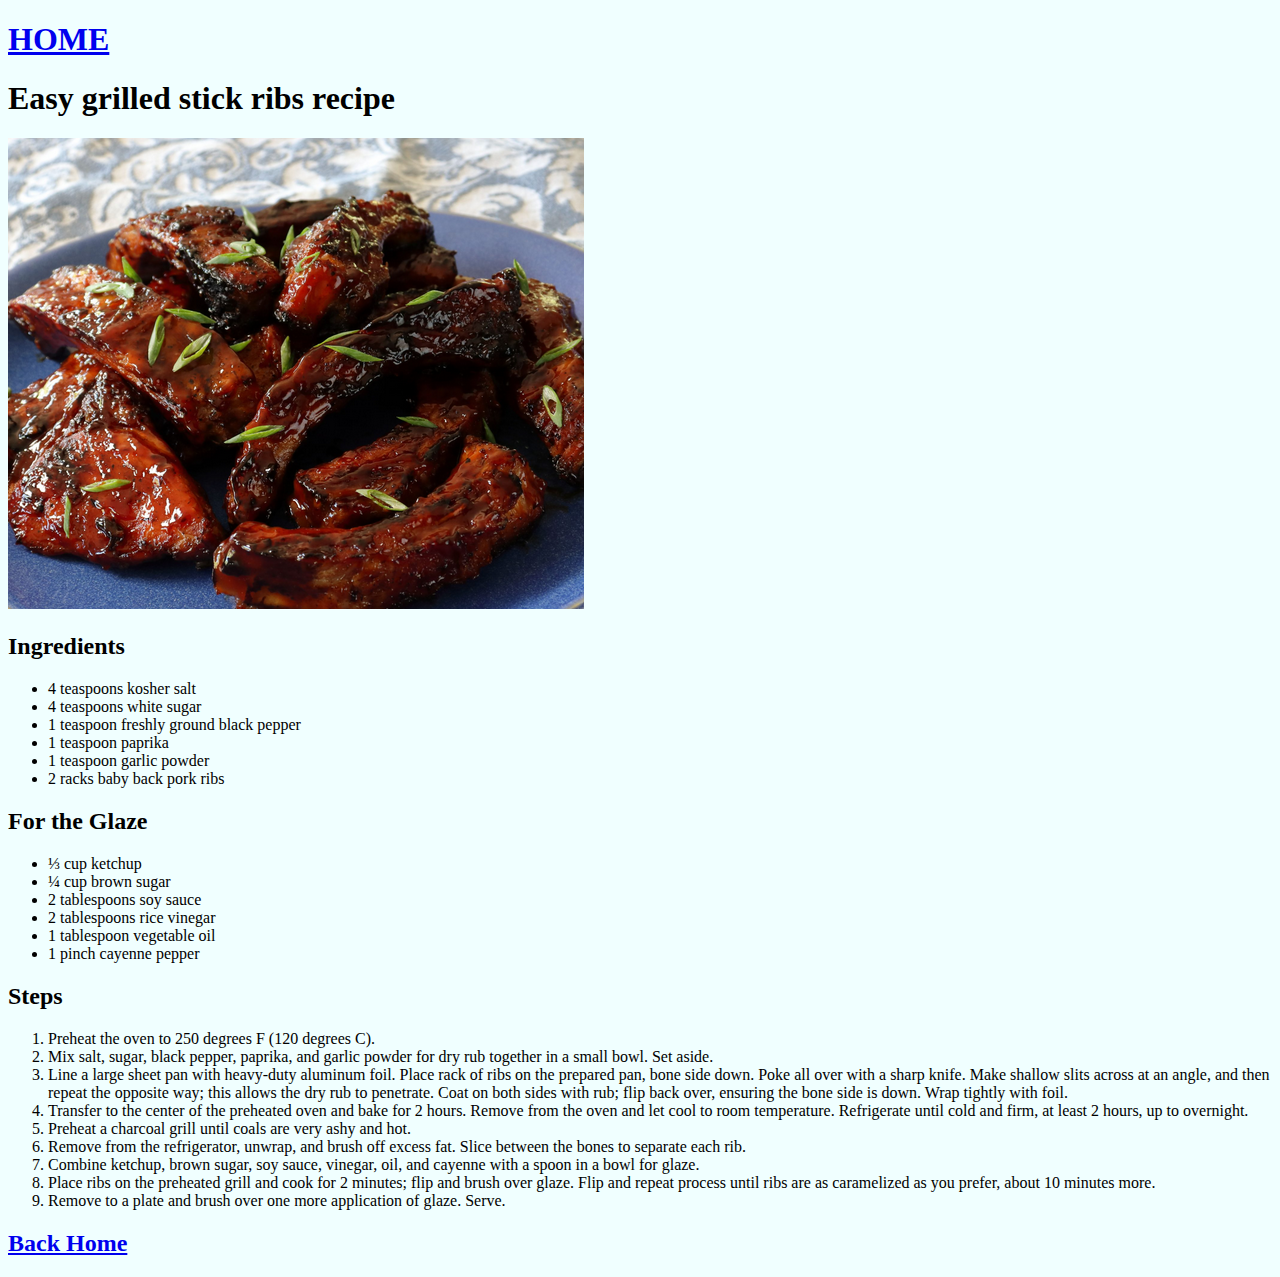
==== recipes/easy-grilled-stick-ribs.html @ 926912a5 "Adding css styles to easy grilled stick ribs page" ====
<!DOCTYPE html>
<html lang="en">
    <head>
        <meta charset="utf-8">
        <title>Easy grilled stick ribs recipe</title>
        <link rel="stylesheet" href="stick-ribs/styles.css"
    </head>
    <body>
        <h1><a href="../index.html">HOME</a></h1>
        <h1>Easy grilled stick ribs recipe</h1>
        <p>
            <img src="../img/ribs.png" alt="image of grilled ribs">
        </p>
        <h2>Ingredients</h2>
        <ul>
            <li>4 teaspoons kosher salt </li>
            <li>4 teaspoons white sugar </li>
            <li>1 teaspoon freshly ground black pepper </li>
            <li>1 teaspoon paprika </li>
            <li>1 teaspoon garlic powder </li>
            <li>2 racks baby back pork ribs </li>
        </ul>
        <h2>For the Glaze</h2>
        <ul>
            <li>⅓ cup ketchup </li>
            <li>¼ cup brown sugar </li>
            <li>2 tablespoons soy sauce</li>
            <li>2 tablespoons rice vinegar </li>
            <li>1 tablespoon vegetable oil </li>
            <li>1 pinch cayenne pepper </li>
        </ul>
        <h2>Steps</h2>
        <ol>
            <li>Preheat the oven to 250 degrees F (120 degrees C).</li>
            <li>Mix salt, sugar, black pepper, paprika, and garlic powder for dry rub together in a small bowl. Set aside.</li>
            <li>Line a large sheet pan with heavy-duty aluminum foil. Place rack of ribs on the prepared pan, bone side down. Poke all over with a sharp knife. Make shallow slits across at an angle, and then repeat the opposite way; this allows the dry rub to penetrate. Coat on both sides with rub; flip back over, ensuring the bone side is down. Wrap tightly with foil.</li>
            <li>Transfer to the center of the preheated oven and bake for 2 hours. Remove from the oven and let cool to room temperature. Refrigerate until cold and firm, at least 2 hours, up to overnight.</li>
            <li>Preheat a charcoal grill until coals are very ashy and hot.</li>
            <li>Remove from the refrigerator, unwrap, and brush off excess fat. Slice between the bones to separate each rib.</li>
            <li>Combine ketchup, brown sugar, soy sauce, vinegar, oil, and cayenne with a spoon in a bowl for glaze.</li>
            <li>Place ribs on the preheated grill and cook for 2 minutes; flip and brush over glaze. Flip and repeat process until ribs are as caramelized as you prefer, about 10 minutes more.</li>
            <li>Remove to a plate and brush over one more application of glaze. Serve.</li>
        </ol>
            <h2><a href="../index.html">Back Home</a></h2>
    </body>
</html>
---- recipes/stick-ribs/styles.css ----
* {
    background-color:azure;
}
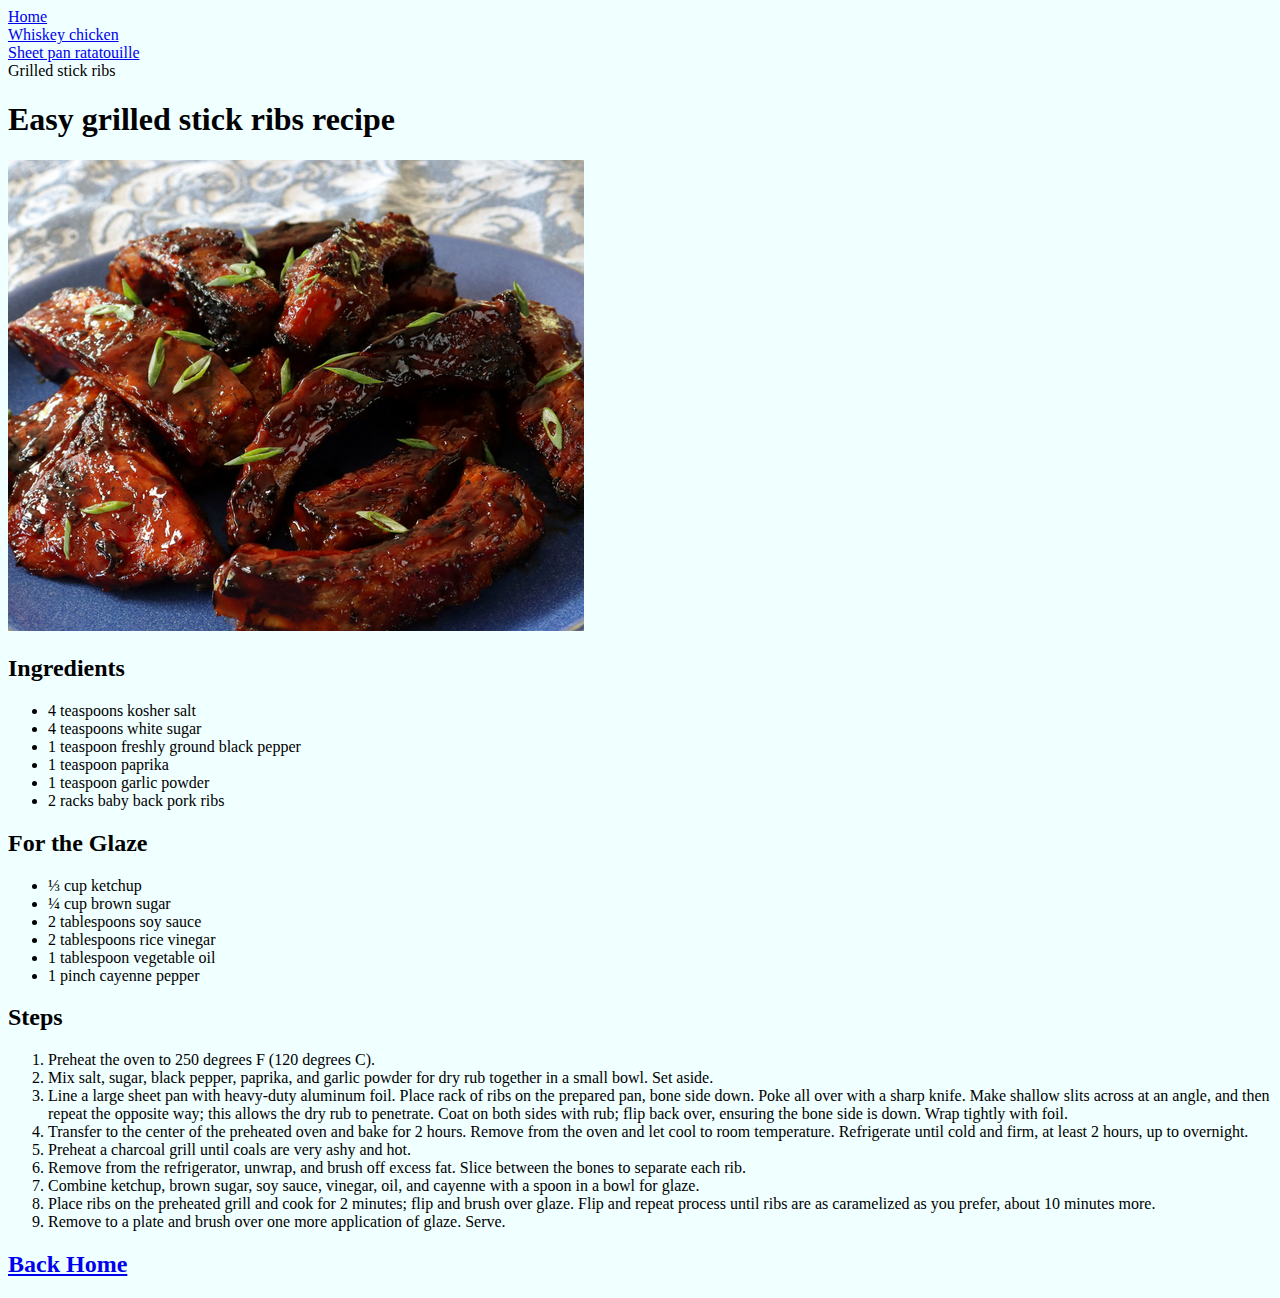
==== commit b606e535: "add navigation menu on the header of the page" ====
--- a/recipes/easy-grilled-stick-ribs.html
+++ b/recipes/easy-grilled-stick-ribs.html
@@ -6,7 +6,15 @@
         <link rel="stylesheet" href="stick-ribs/styles.css"
     </head>
     <body>
-        <h1><a href="../index.html">HOME</a></h1>
+        <div class="menu-container">
+            <div class="menu">
+              <div class="home"><a href="../index.html">Home</a></div>
+              <div class="whiskey-chicken"><a href="whiskey/whiskey-chicken.html">Whiskey chicken</a></div>
+              <div class="sheet-pan"><a href="sheet-pan-ratatouille.html">Sheet pan ratatouille</a></div>
+              <div class="stick-ribs">Grilled stick ribs</a></div>
+            </div>
+          </div>
+          
         <h1>Easy grilled stick ribs recipe</h1>
         <p>
             <img src="../img/ribs.png" alt="image of grilled ribs">
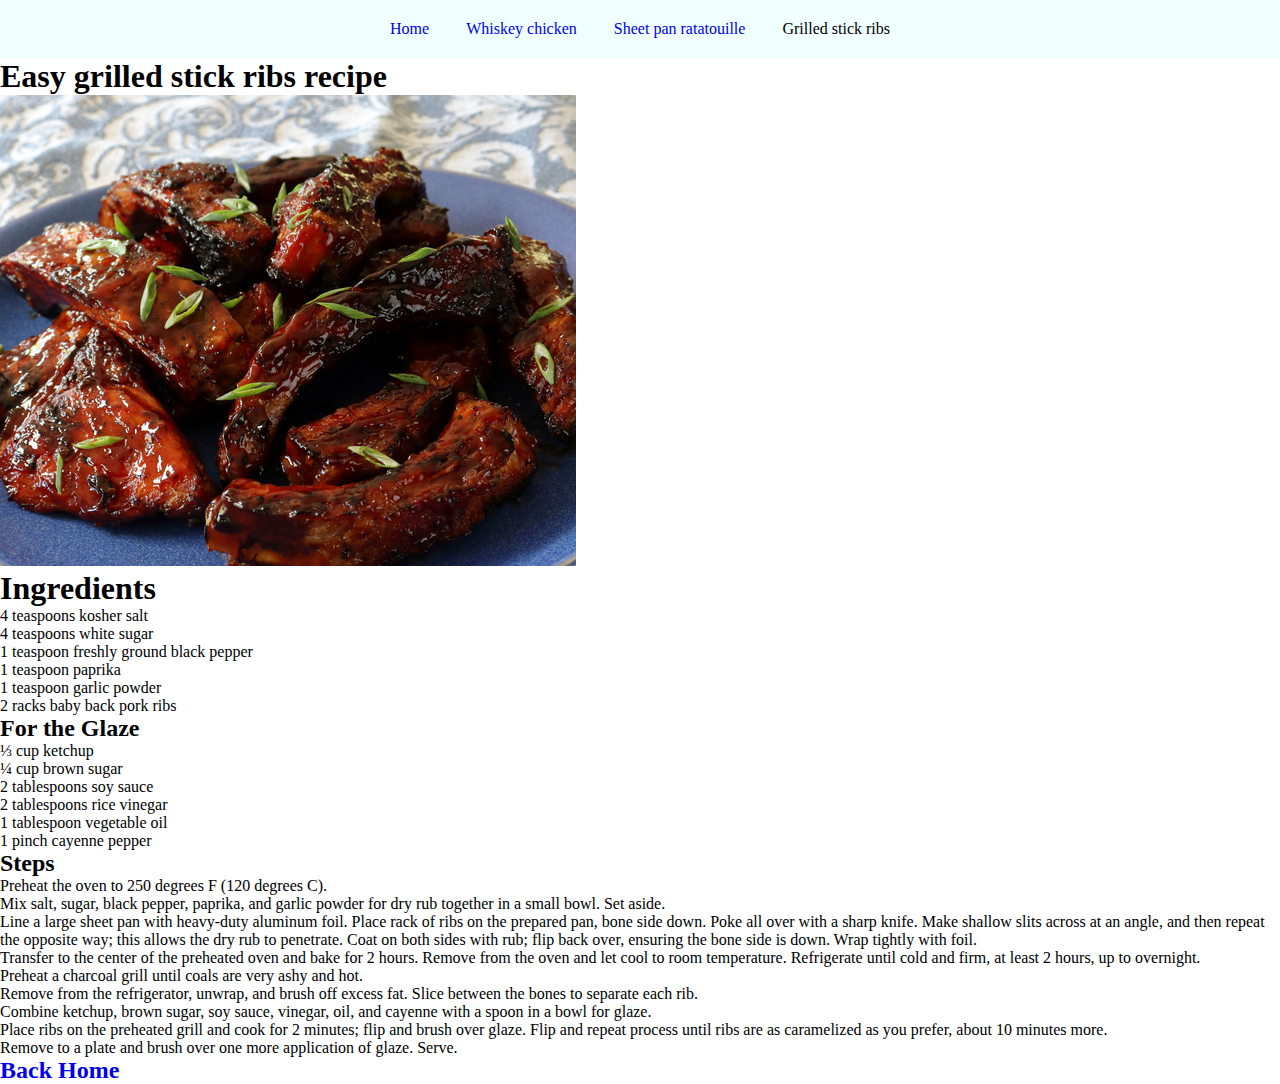
==== commit 3edbe2dc: "Add div to image and ingredients for proper layout" ====
--- a/recipes/easy-grilled-stick-ribs.html
+++ b/recipes/easy-grilled-stick-ribs.html
@@ -15,28 +15,32 @@
             </div>
           </div>
           
-        <h1>Easy grilled stick ribs recipe</h1>
-        <p>
-            <img src="../img/ribs.png" alt="image of grilled ribs">
-        </p>
-        <h2>Ingredients</h2>
-        <ul>
-            <li>4 teaspoons kosher salt </li>
-            <li>4 teaspoons white sugar </li>
-            <li>1 teaspoon freshly ground black pepper </li>
-            <li>1 teaspoon paprika </li>
-            <li>1 teaspoon garlic powder </li>
-            <li>2 racks baby back pork ribs </li>
-        </ul>
-        <h2>For the Glaze</h2>
-        <ul>
-            <li>⅓ cup ketchup </li>
-            <li>¼ cup brown sugar </li>
-            <li>2 tablespoons soy sauce</li>
-            <li>2 tablespoons rice vinegar </li>
-            <li>1 tablespoon vegetable oil </li>
-            <li>1 pinch cayenne pepper </li>
-        </ul>
+        <h1 class="title">Easy grilled stick ribs recipe</h1>
+
+        <div class="image-container">
+            <img class="photo" src="../img/ribs.png" alt="image of grilled ribs">
+            <div class="ingredients">
+                <h1>Ingredients</h1>
+                  <ul>
+                    <li>4 teaspoons kosher salt </li>
+                    <li>4 teaspoons white sugar </li>
+                    <li>1 teaspoon freshly ground black pepper </li>
+                    <li>1 teaspoon paprika </li>
+                    <li>1 teaspoon garlic powder </li>
+                    <li>2 racks baby back pork ribs </li>
+                  </ul>
+                <h2>For the Glaze</h2>
+                  <ul>
+                    <li>⅓ cup ketchup </li>
+                    <li>¼ cup brown sugar </li>
+                    <li>2 tablespoons soy sauce</li>
+                    <li>2 tablespoons rice vinegar </li>
+                    <li>1 tablespoon vegetable oil </li>
+                    <li>1 pinch cayenne pepper </li>
+                 </ul>
+            </div>
+        </div>    
+        
         <h2>Steps</h2>
         <ol>
             <li>Preheat the oven to 250 degrees F (120 degrees C).</li>
--- a/recipes/stick-ribs/styles.css
+++ b/recipes/stick-ribs/styles.css
@@ -1,3 +1,23 @@
 * {
-    background-color:azure;
+    margin:0;
+    padding:0;
+    box-sizing:border-box;
+}
+
+.menu-container {
+    background-color: azure;
+    display:flex;
+    padding:20px;
+    justify-content:center;
+}
+
+.menu {
+    display:flex;
+    justify-content:space-between;
+    width:500px;
+    flex:0 0 auto;
+}
+
+a {
+    text-decoration:none;
 }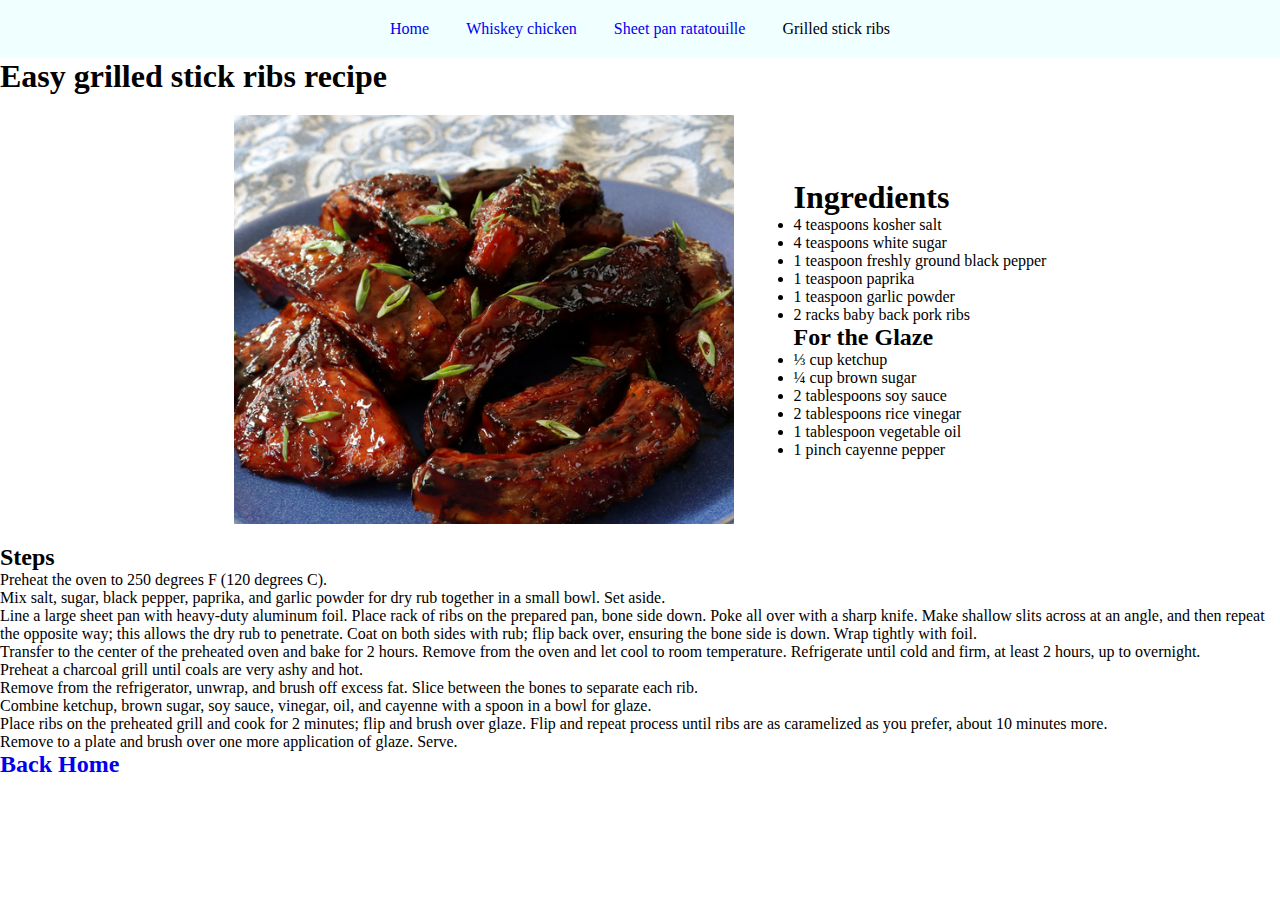
==== commit 59375e1c: "change the font of the headings to red and list to blue" ====
--- a/recipes/easy-grilled-stick-ribs.html
+++ b/recipes/easy-grilled-stick-ribs.html
@@ -15,7 +15,7 @@
             </div>
           </div>
           
-        <h1 class="title">Easy grilled stick ribs recipe</h1>
+        <h1 class="heading color">Easy grilled stick ribs recipe</h1>
 
         <div class="image-container">
             <img class="photo" src="../img/ribs.png" alt="image of grilled ribs">
@@ -41,7 +41,7 @@
             </div>
         </div>    
         
-        <h2>Steps</h2>
+        <h2 class="steps color">Steps</h2>
         <ol>
             <li>Preheat the oven to 250 degrees F (120 degrees C).</li>
             <li>Mix salt, sugar, black pepper, paprika, and garlic powder for dry rub together in a small bowl. Set aside.</li>
--- a/recipes/stick-ribs/styles.css
+++ b/recipes/stick-ribs/styles.css
@@ -20,4 +20,23 @@
 
 a {
     text-decoration:none;
+}
+
+.title{
+    text-align:center;
+    padding:10px 10px;
+}
+
+.image-container{
+    display:flex;
+    justify-content: center;
+    gap:60px;
+    align-items:center;
+    padding:20px 20px;
+}
+
+.photo{
+    display:flex;
+    width:500px;
+    height:auto;
 }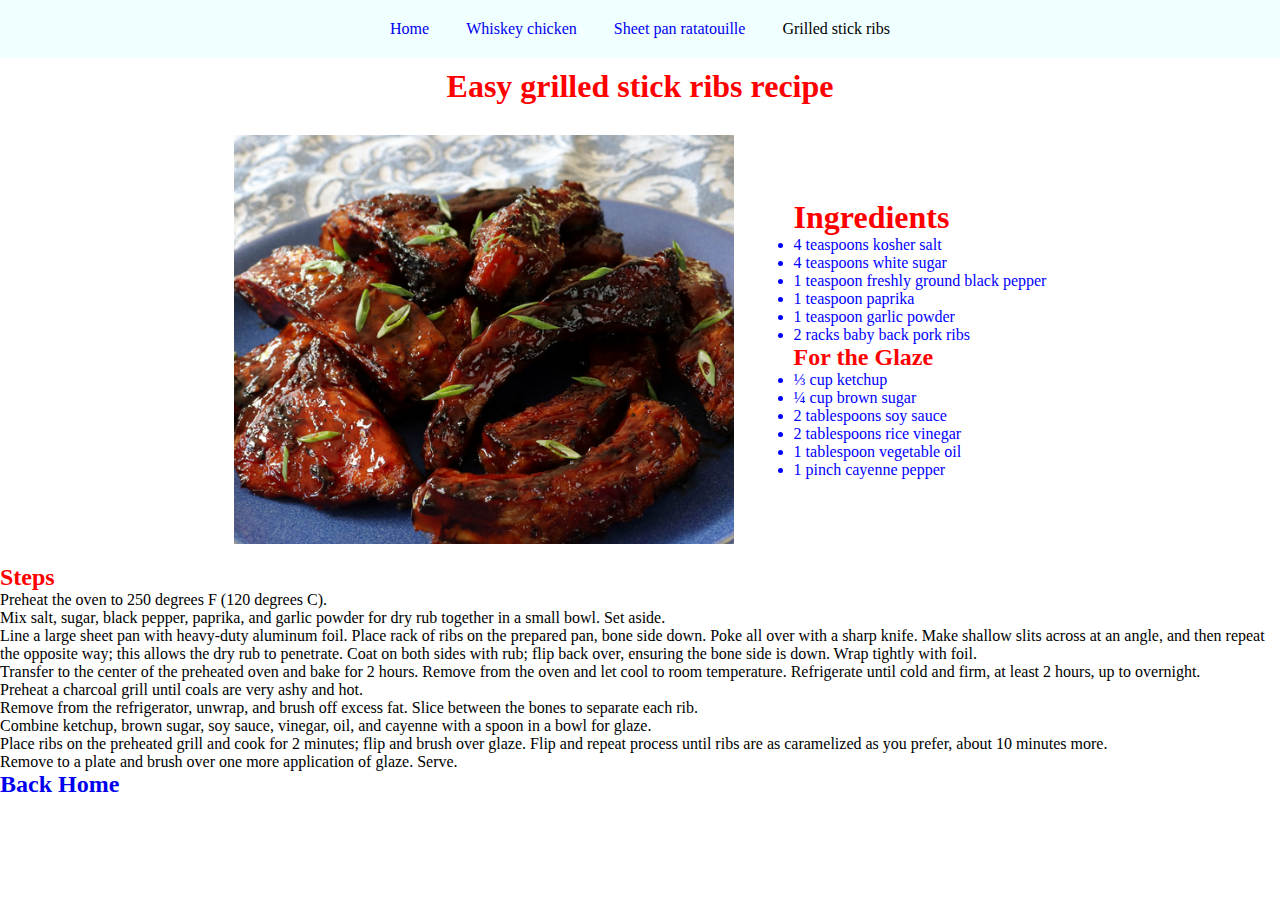
==== commit 41a99634: "add a class selector steps-list in the order list" ====
--- a/recipes/easy-grilled-stick-ribs.html
+++ b/recipes/easy-grilled-stick-ribs.html
@@ -42,7 +42,7 @@
         </div>    
         
         <h2 class="steps color">Steps</h2>
-        <ol>
+        <ol class="steps-list">
             <li>Preheat the oven to 250 degrees F (120 degrees C).</li>
             <li>Mix salt, sugar, black pepper, paprika, and garlic powder for dry rub together in a small bowl. Set aside.</li>
             <li>Line a large sheet pan with heavy-duty aluminum foil. Place rack of ribs on the prepared pan, bone side down. Poke all over with a sharp knife. Make shallow slits across at an angle, and then repeat the opposite way; this allows the dry rub to penetrate. Coat on both sides with rub; flip back over, ensuring the bone side is down. Wrap tightly with foil.</li>
--- a/recipes/stick-ribs/styles.css
+++ b/recipes/stick-ribs/styles.css
@@ -22,9 +22,13 @@
     text-decoration:none;
 }
 
-.title{
+.heading{
     text-align:center;
     padding:10px 10px;
+}
+
+.color{
+    color:red;
 }
 
 .image-container{
@@ -39,4 +43,16 @@
     display:flex;
     width:500px;
     height:auto;
+}
+
+h1{
+    color:red;
+}
+
+h2{
+    color:red;
+}
+
+ul{
+    color:blue;
 }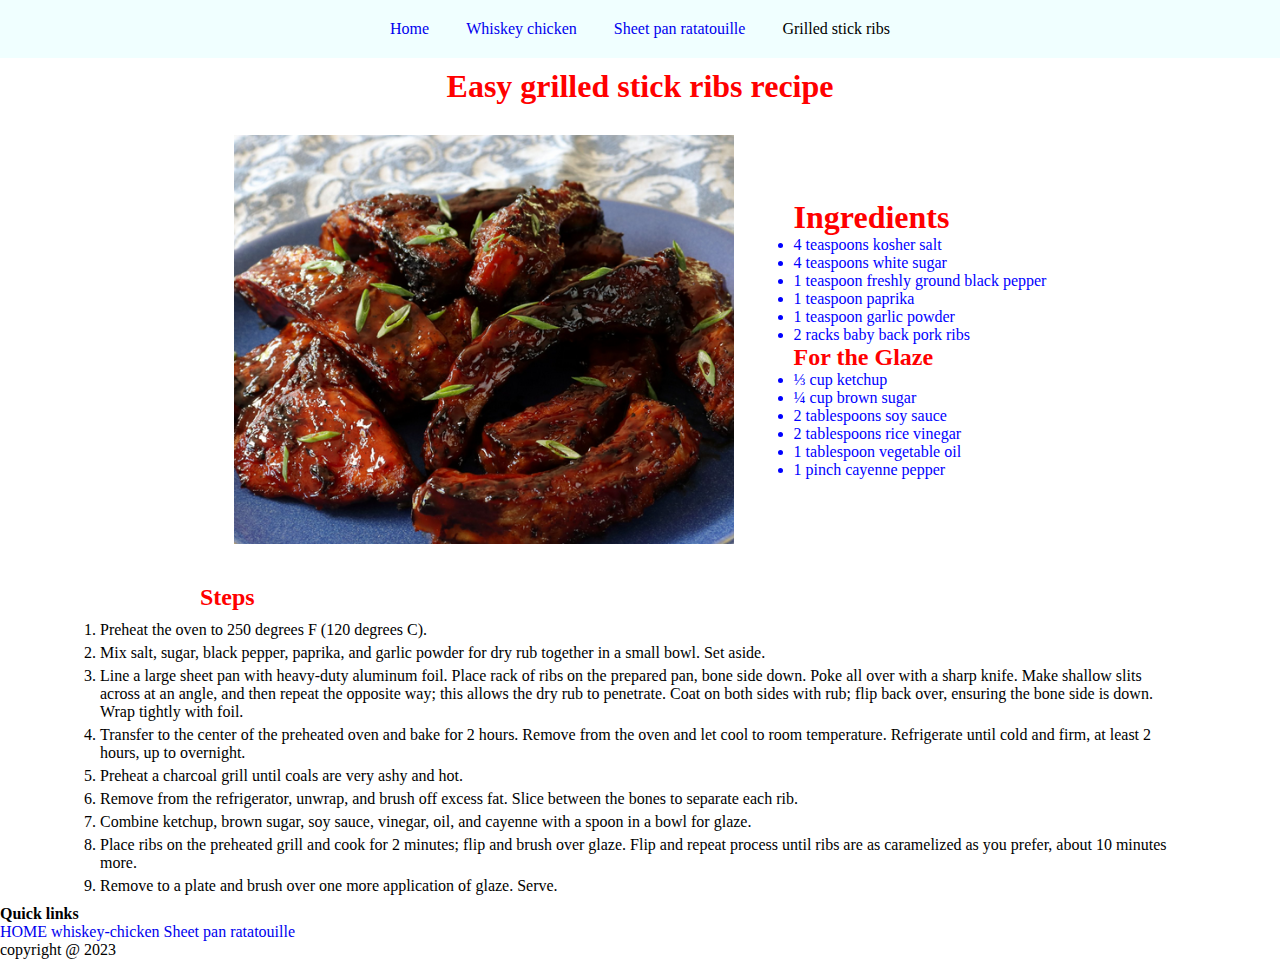
==== commit 0bc60e12: "Add navigation at the footer" ====
--- a/recipes/easy-grilled-stick-ribs.html
+++ b/recipes/easy-grilled-stick-ribs.html
@@ -53,6 +53,15 @@
             <li>Place ribs on the preheated grill and cook for 2 minutes; flip and brush over glaze. Flip and repeat process until ribs are as caramelized as you prefer, about 10 minutes more.</li>
             <li>Remove to a plate and brush over one more application of glaze. Serve.</li>
         </ol>
-            <h2><a href="../index.html">Back Home</a></h2>
+
+        <footer class="footer-container">
+          <div class="quick">
+              <h4 class="sub">Quick links</h4>
+              <a href="../index.html">HOME</a>
+              <a href="whiskey/whiskey-chicken.html">whiskey-chicken</a>
+              <a href="sheet-pan-ratatouille.html">Sheet pan ratatouille</a>
+          </div>  
+      <div class="two">copyright @ 2023</div>
+      </footer>
     </body>
 </html>--- a/recipes/stick-ribs/styles.css
+++ b/recipes/stick-ribs/styles.css
@@ -55,4 +55,17 @@
 
 ul{
     color:blue;
+}
+
+.steps{
+    padding:20px 0 0 200px;
+}
+
+
+.steps-list{
+    display:flex;
+    flex-direction:column;
+    justify-content: space-around;
+    padding:10px 100px;
+    gap:5px;
 }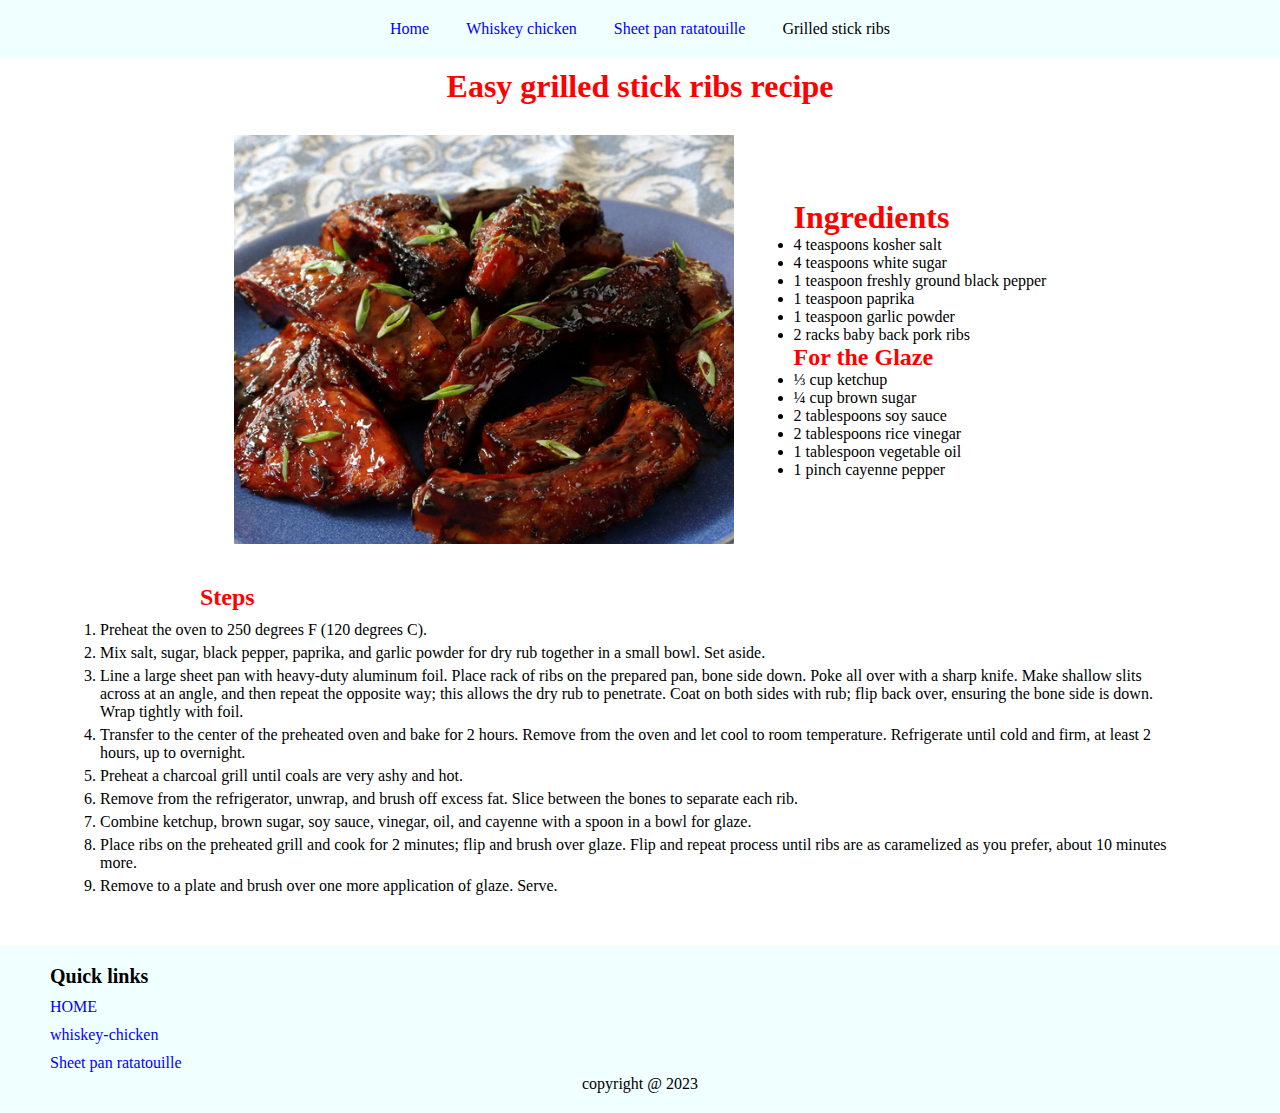
==== commit 6181473e: "Fix all the broken links due file structure change" ====
--- a/recipes/easy-grilled-stick-ribs.html
+++ b/recipes/easy-grilled-stick-ribs.html
@@ -3,13 +3,13 @@
     <head>
         <meta charset="utf-8">
         <title>Easy grilled stick ribs recipe</title>
-        <link rel="stylesheet" href="stick-ribs/styles.css"
+        <link rel="stylesheet" href="../css/stick-ribs.css"
     </head>
     <body>
         <div class="menu-container">
             <div class="menu">
               <div class="home"><a href="../index.html">Home</a></div>
-              <div class="whiskey-chicken"><a href="whiskey/whiskey-chicken.html">Whiskey chicken</a></div>
+              <div class="whiskey-chicken"><a href="./whiskey-chicken.html">Whiskey chicken</a></div>
               <div class="sheet-pan"><a href="sheet-pan-ratatouille.html">Sheet pan ratatouille</a></div>
               <div class="stick-ribs">Grilled stick ribs</a></div>
             </div>
@@ -58,7 +58,7 @@
           <div class="quick">
               <h4 class="sub">Quick links</h4>
               <a href="../index.html">HOME</a>
-              <a href="whiskey/whiskey-chicken.html">whiskey-chicken</a>
+              <a href="./whiskey-chicken.html">whiskey-chicken</a>
               <a href="sheet-pan-ratatouille.html">Sheet pan ratatouille</a>
           </div>  
       <div class="two">copyright @ 2023</div>
--- a/css/stick-ribs.css
+++ b/css/stick-ribs.css
@@ -0,0 +1,101 @@
+* {
+    margin:0;
+    padding:0;
+    box-sizing:border-box;
+}
+
+.menu-container {
+    background-color: azure;
+    display:flex;
+    padding:20px;
+    justify-content:center;
+}
+
+.menu {
+    display:flex;
+    justify-content:space-between;
+    width:500px;
+    flex:0 0 auto;
+}
+
+a {
+    text-decoration:none;
+}
+
+.heading{
+    text-align:center;
+    padding:10px 10px;
+}
+
+.color{
+    color:red;
+}
+
+.image-container{
+    display:flex;
+    justify-content: center;
+    gap:60px;
+    align-items:center;
+    padding:20px 20px;
+}
+
+.photo{
+    display:flex;
+    width:500px;
+    height:auto;
+}
+
+h1{
+    color:red;
+}
+
+h2{
+    color:red;
+}
+
+ul{
+    color:black;
+}
+
+.steps{
+    padding:20px 0 0 200px;
+}
+
+
+.steps-list{
+    display:flex;
+    flex-direction:column;
+    justify-content: space-around;
+    padding:10px 100px;
+    gap:5px;
+}
+
+.footer-container {
+    background-color:azure;
+}
+
+.quick {
+    margin:40px auto 10px 30px;
+    display:flex;
+    flex-direction:column;
+    justify-content:space-between;
+    height:100px;
+    padding:20px;
+    gap:10px;
+}
+
+.two {
+    text-align:center;
+    padding:20px;
+}
+
+a {
+    text-decoration:none;
+    color:blue;
+}
+
+.sub {
+    color:black;
+    font-size:20px;
+    font-weight:bold;
+}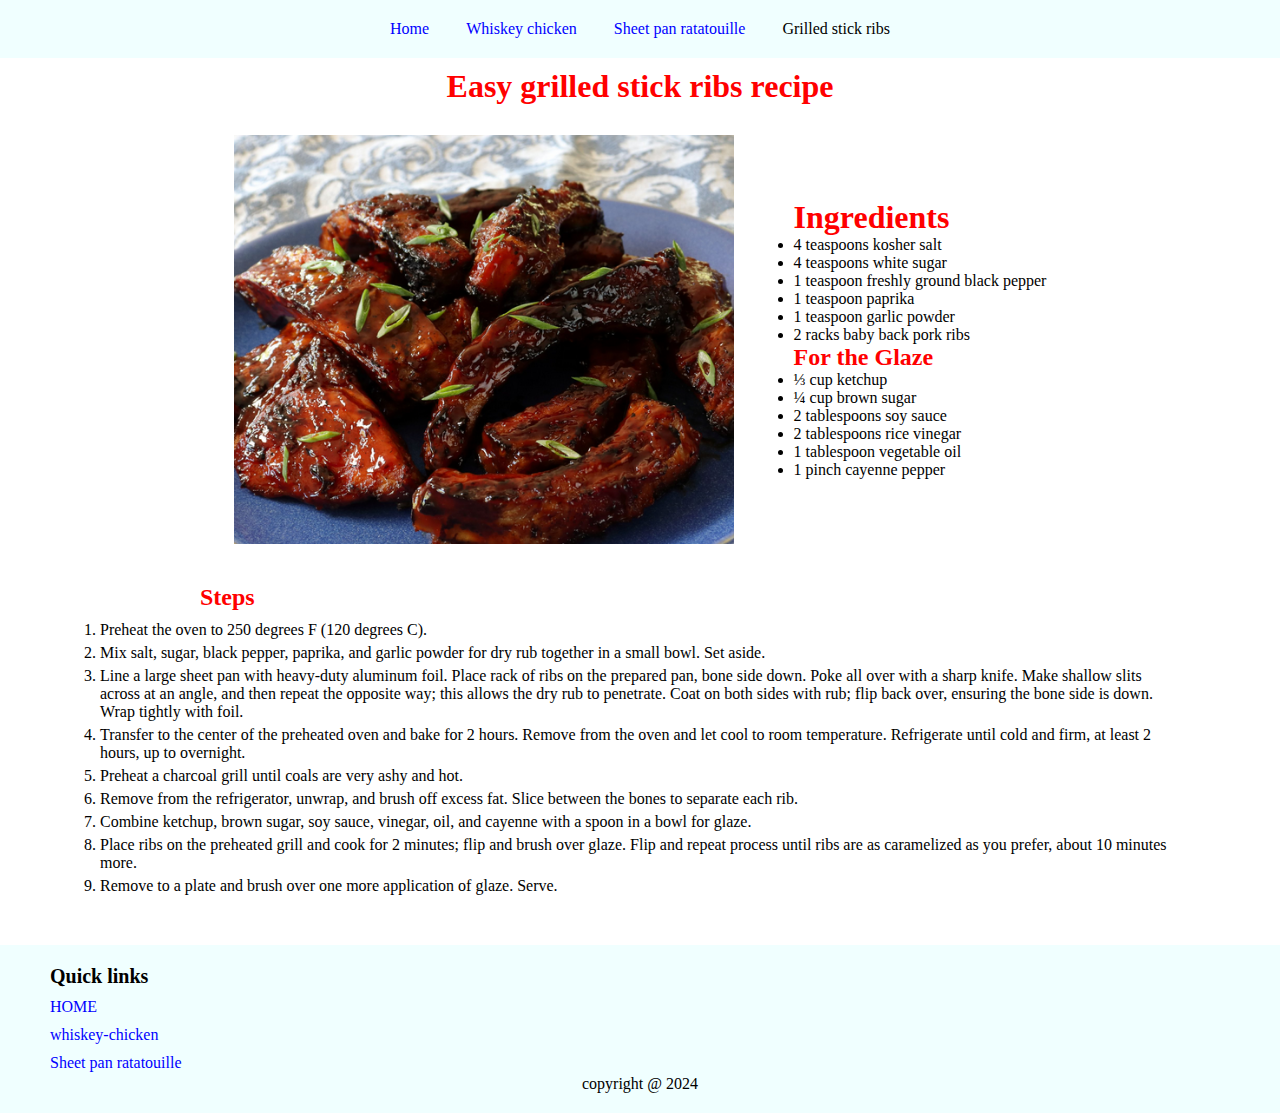
==== commit 32db3b3e: "Change the date of the copyright at the footer" ====
--- a/recipes/easy-grilled-stick-ribs.html
+++ b/recipes/easy-grilled-stick-ribs.html
@@ -61,7 +61,7 @@
               <a href="./whiskey-chicken.html">whiskey-chicken</a>
               <a href="sheet-pan-ratatouille.html">Sheet pan ratatouille</a>
           </div>  
-      <div class="two">copyright @ 2023</div>
+      <div class="two">copyright @ 2024</div>
       </footer>
     </body>
 </html>